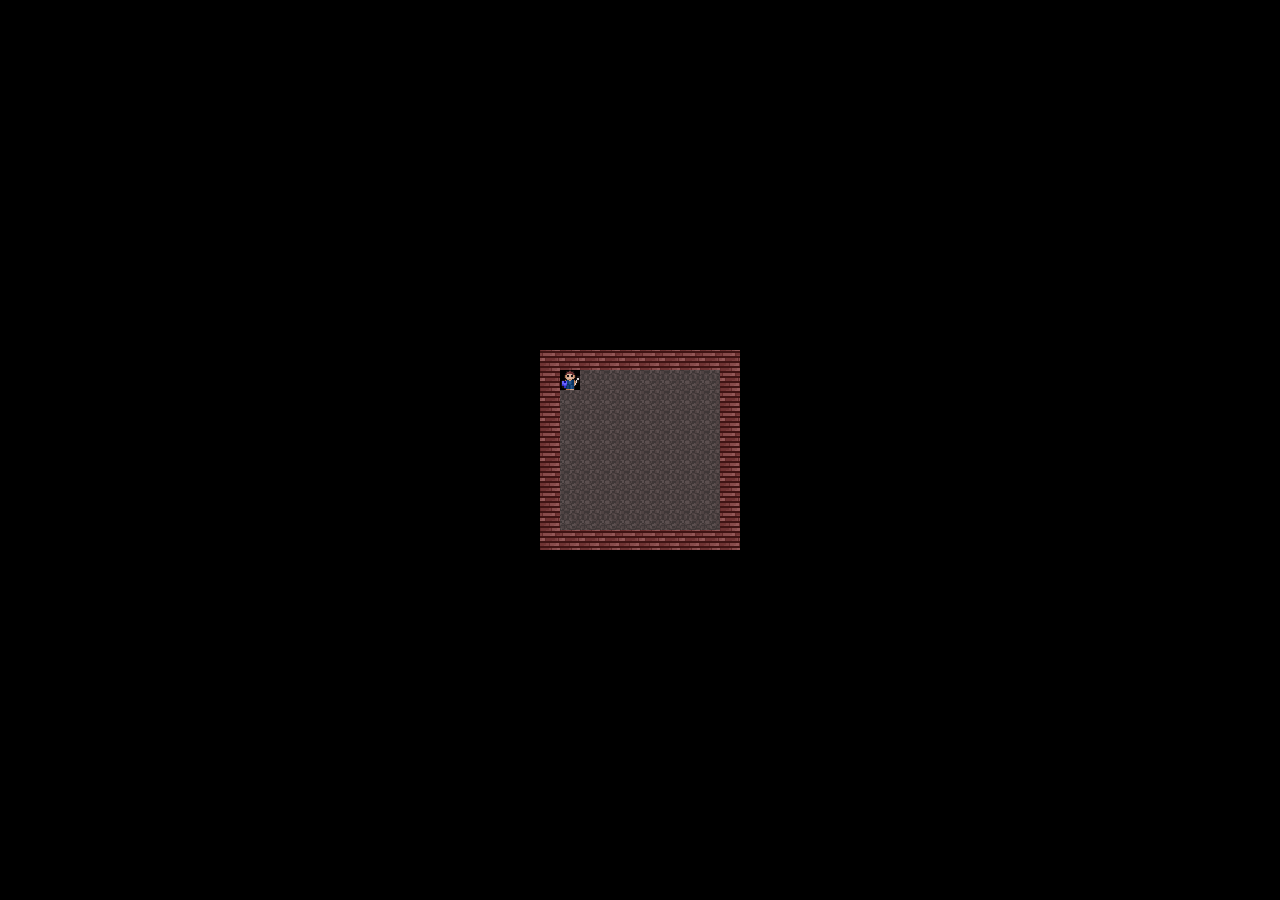
==== index.html @ 51db6006 "first commit" ====
<!DOCTYPE html>
<html lang="en">
<head>
    <meta charset="UTF-8">
    <meta name="viewport" content="width=device-width, initial-scale=1.0">
    <link rel="stylesheet" href="styles.css">
    <title>Simple Roguelike Tiling</title>
</head>
<body>
    <div id="game" class="tile-container"></div>
    <script src="script.js"></script>
</body>
</html>
---- styles.css ----
body {
    display: flex;
    justify-content: center;
    align-items: center;
    height: 100vh;
    margin: 0;
    background-color: black;
}

.tile-container {
    width: 200px;
    height: 200px;
    display: grid;
    grid-template-columns: repeat(10, 1fr);
    gap: 0;
}

.tile {
    display: inline-block;
    width: 20px; /* Adjust as needed */
    height: 20px; /* Adjust as needed */
    background-size: cover;
}
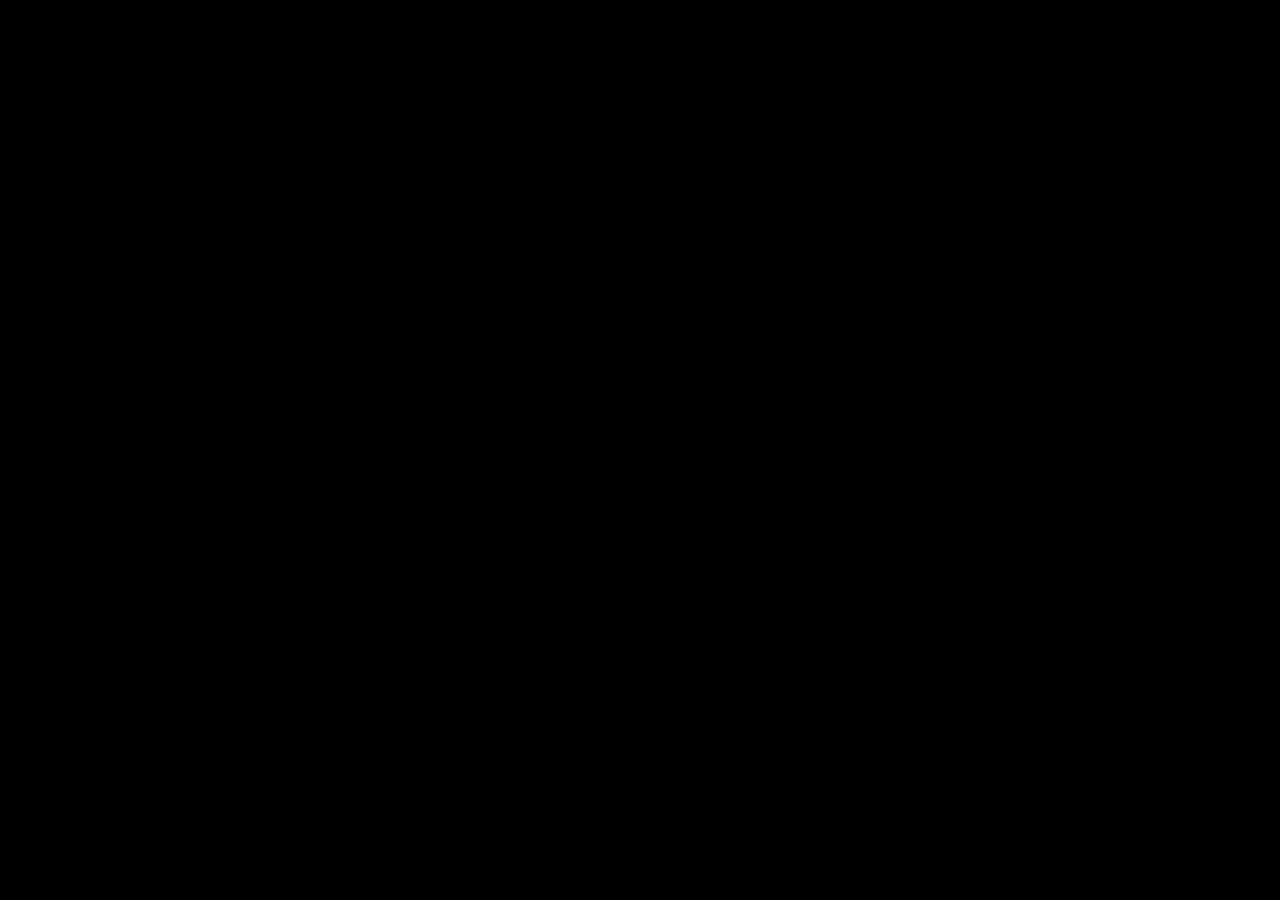
==== commit fdfe6e06: "added movements and p5js" ====
--- a/index.html
+++ b/index.html
@@ -5,6 +5,9 @@
     <meta name="viewport" content="width=device-width, initial-scale=1.0">
     <link rel="stylesheet" href="styles.css">
     <title>Simple Roguelike Tiling</title>
+    <script src="https://cdnjs.cloudflare.com/ajax/libs/p5.js/1.4.0/p5.js"></script>
+    <script type="text/javascript" src="./src/dungeon-generator.js"></script>
+</head>
 </head>
 <body>
     <div id="game" class="tile-container"></div>
--- a/styles.css
+++ b/styles.css
@@ -8,8 +8,8 @@
 }
 
 .tile-container {
-    width: 200px;
-    height: 200px;
+    width: 160px;
+    height: 160px;
     display: grid;
     grid-template-columns: repeat(10, 1fr);
     gap: 0;
@@ -17,7 +17,7 @@
 
 .tile {
     display: inline-block;
-    width: 20px; /* Adjust as needed */
-    height: 20px; /* Adjust as needed */
+    width: 16px; /* Adjust as needed */
+    height: 16px; /* Adjust as needed */
     background-size: cover;
 }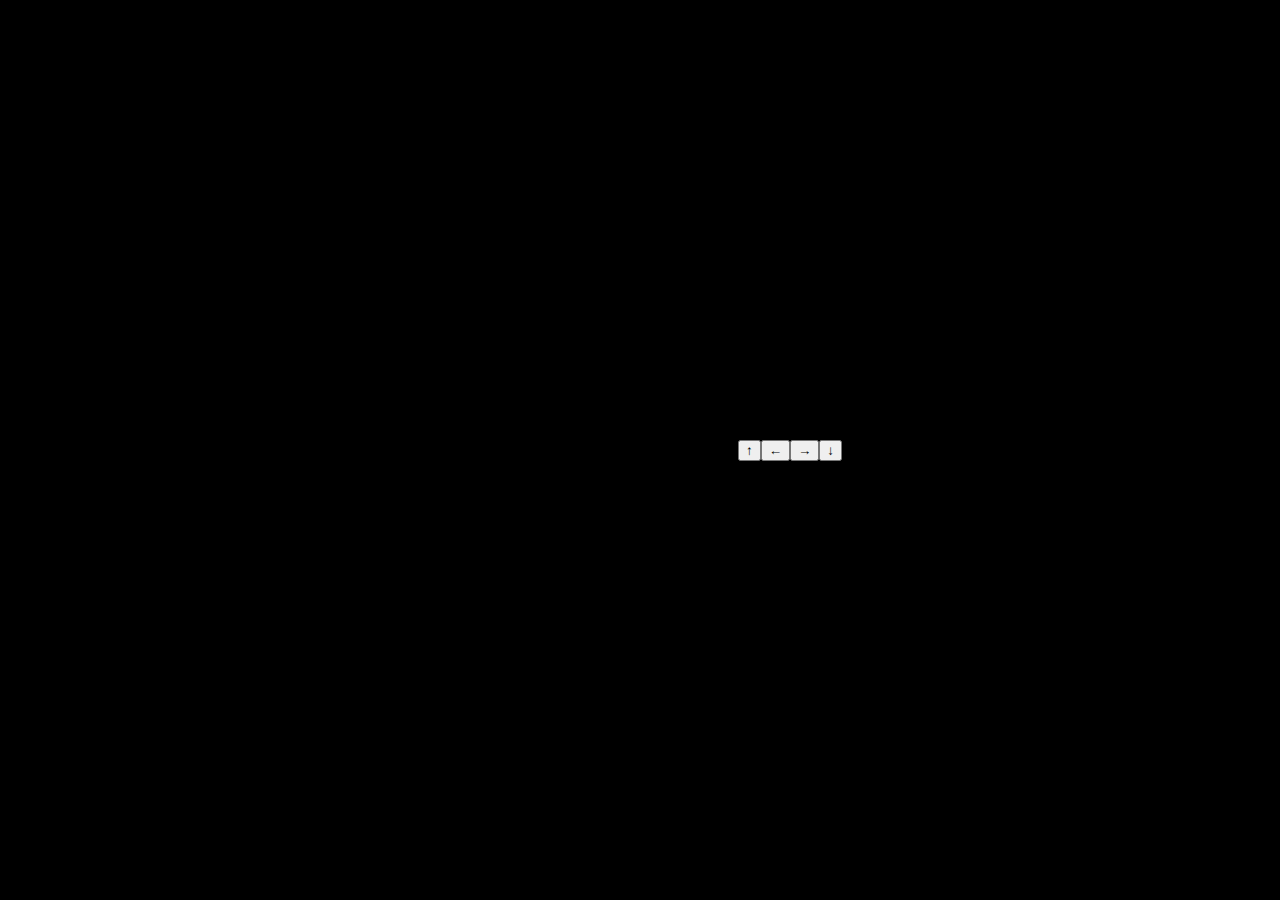
==== commit a9d87ec2: "changed images names" ====
--- a/index.html
+++ b/index.html
@@ -4,13 +4,41 @@
     <meta charset="UTF-8">
     <meta name="viewport" content="width=device-width, initial-scale=1.0">
     <link rel="stylesheet" href="styles.css">
-    <title>Simple Roguelike Tiling</title>
-    <script src="https://cdnjs.cloudflare.com/ajax/libs/p5.js/1.4.0/p5.js"></script>
     <script type="text/javascript" src="./src/dungeon-generator.js"></script>
-</head>
+    <script src="./src/util.js"></script>
+    <title>Tile Rendering</title>
 </head>
 <body>
-    <div id="game" class="tile-container"></div>
+    <canvas id="canvas"></canvas>
     <script src="script.js"></script>
+    <script>
+        // Add an event listener for the 'keydown' event
+        document.addEventListener('keydown', (event) => {
+            // Check the keyCode or key property to identify the pressed key
+            if (event.key === 'ArrowLeft') {
+                // Handle the left arrow key press
+                moveLeft()
+                // Add your custom logic here
+            } else if (event.key === 'ArrowRight') {
+                // Handle the right arrow key press
+                moveRight()
+                // Add your custom logic here
+            } else if (event.key === 'ArrowDown') {
+                // Handle the left arrow key press
+                moveDown()
+                // Add your custom logic here
+            } else if (event.key === 'ArrowUp') {
+                // Handle the right arrow key press
+                moveUp()
+                // Add your custom logic here
+            }
+            // Add more key checks and handling as needed
+        });
+
+    </script>
+    <button onclick="moveUp()">↑</button>
+    <button onclick="moveLeft()">←</button>
+    <button onclick="moveRight()">→</button>
+    <button onclick="moveDown()">↓</button>
 </body>
 </html>
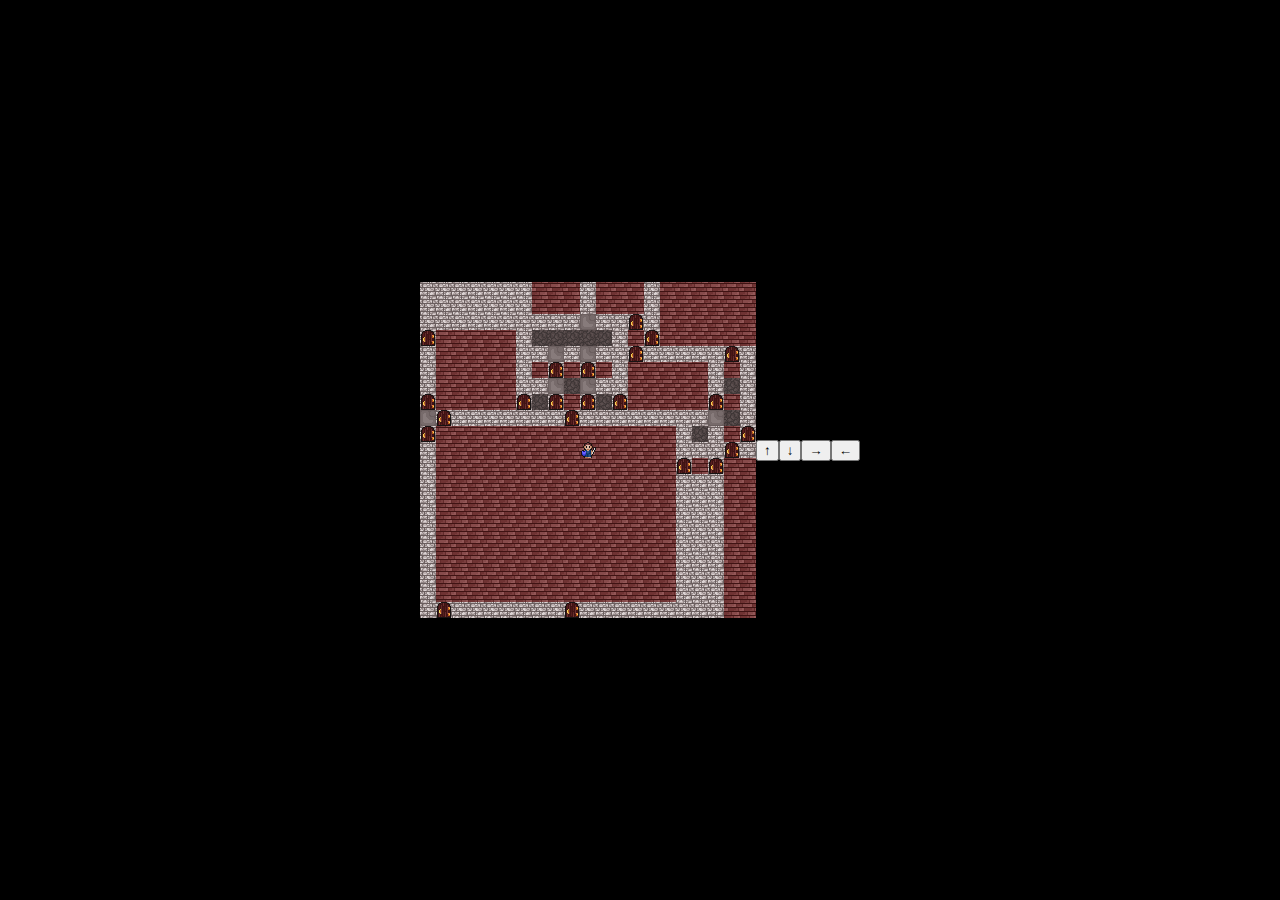
==== commit 0990d7db: "modularized" ====
--- a/index.html
+++ b/index.html
@@ -4,41 +4,10 @@
     <meta charset="UTF-8">
     <meta name="viewport" content="width=device-width, initial-scale=1.0">
     <link rel="stylesheet" href="styles.css">
-    <script type="text/javascript" src="./src/dungeon-generator.js"></script>
-    <script src="./src/util.js"></script>
     <title>Tile Rendering</title>
 </head>
 <body>
     <canvas id="canvas"></canvas>
-    <script src="script.js"></script>
-    <script>
-        // Add an event listener for the 'keydown' event
-        document.addEventListener('keydown', (event) => {
-            // Check the keyCode or key property to identify the pressed key
-            if (event.key === 'ArrowLeft') {
-                // Handle the left arrow key press
-                moveLeft()
-                // Add your custom logic here
-            } else if (event.key === 'ArrowRight') {
-                // Handle the right arrow key press
-                moveRight()
-                // Add your custom logic here
-            } else if (event.key === 'ArrowDown') {
-                // Handle the left arrow key press
-                moveDown()
-                // Add your custom logic here
-            } else if (event.key === 'ArrowUp') {
-                // Handle the right arrow key press
-                moveUp()
-                // Add your custom logic here
-            }
-            // Add more key checks and handling as needed
-        });
-
-    </script>
-    <button onclick="moveUp()">↑</button>
-    <button onclick="moveLeft()">←</button>
-    <button onclick="moveRight()">→</button>
-    <button onclick="moveDown()">↓</button>
+    <script src="main.js" type="module"></script>
 </body>
 </html>
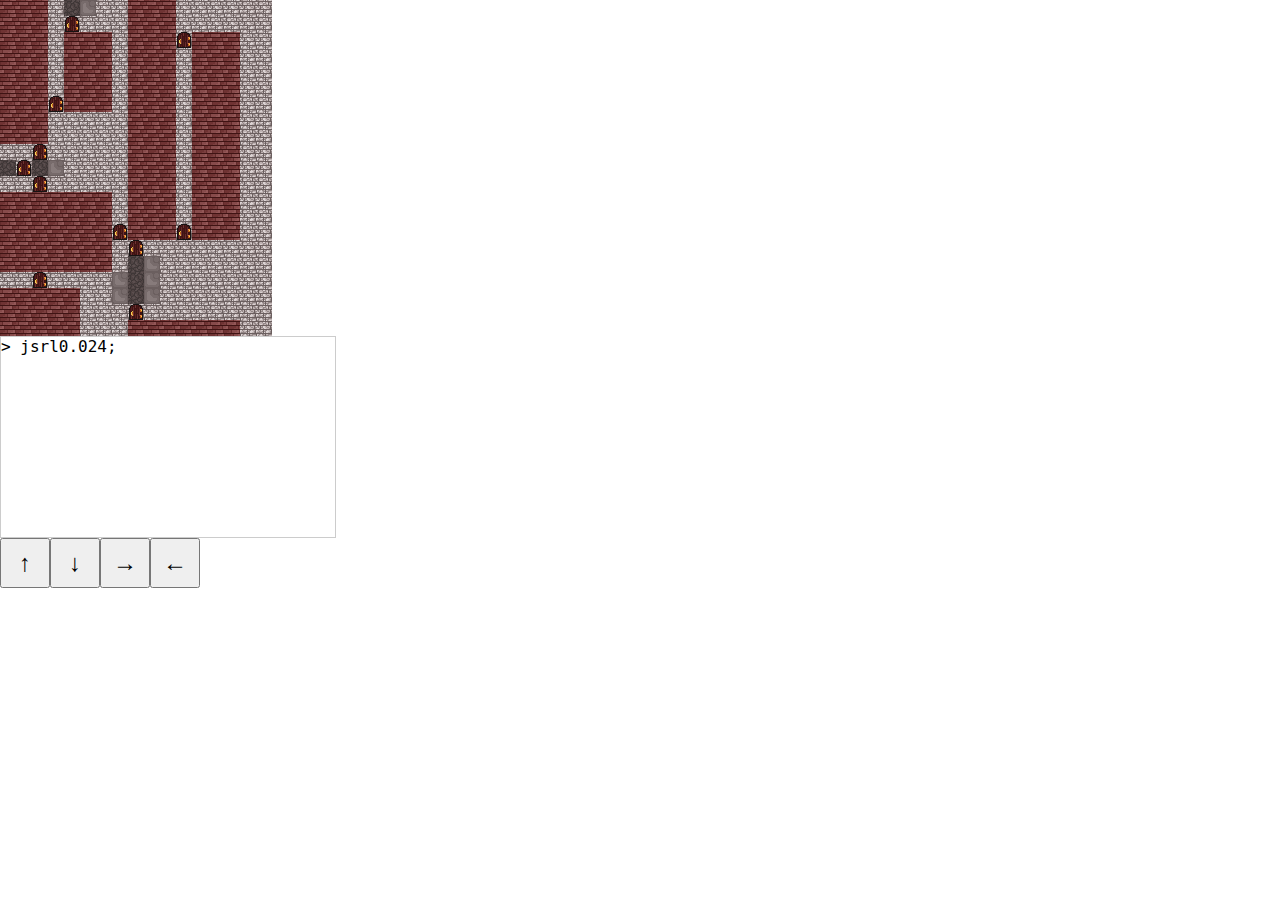
==== commit 7c382286: "logs added" ====
--- a/index.html
+++ b/index.html
@@ -8,6 +8,22 @@
 </head>
 <body>
     <canvas id="canvas"></canvas>
+    <script>
+        _session = {}
+        _ver = 0.024
+    </script>
+    <div class="logbox" id="scrollBox"></div>
+    <script>
+        var scrollBox = document.getElementById('scrollBox');
+        scrollBox.textContent = '> ' + "jsrl" + _ver + ';'
+        function _logbox(...content)
+        {
+            for (let i = 0; i < content.length; i++) 
+            {
+                scrollBox.textContent = _session.world.time + 's> ' + content[i] + '\n' + scrollBox.textContent
+            }
+        }
+    </script>
     <script src="main.js" type="module"></script>
 </body>
 </html>
--- a/styles.css
+++ b/styles.css
@@ -1,23 +1,36 @@
-body {
-    display: flex;
-    justify-content: center;
-    align-items: center;
-    height: 100vh;
-    margin: 0;
-    background-color: black;
+
+
+
+html, body 
+{
+    border: 0px; 
+    margin: 0px;
+    padding: 0px;
+    height: 100%;
+    width: 100%;
+    font-family:'Lucida Console', monospace;
+    font-size: 80%;
+    white-space: nowrap;
+}
+canvas
+{
+    display: block;
+    left: 0;
+    top: 0;
 }
 
-.tile-container {
-    width: 160px;
-    height: 160px;
-    display: grid;
-    grid-template-columns: repeat(10, 1fr);
-    gap: 0;
+button {
+    width: 50px;
+    height: 50px;
+    font-size: 24px;
 }
 
-.tile {
-    display: inline-block;
-    width: 16px; /* Adjust as needed */
-    height: 16px; /* Adjust as needed */
-    background-size: cover;
+.logbox {
+    width: 300px;
+    height: 200px;
+    border: 1px solid #ccc;
+    overflow-y: scroll; /* Adiciona a barra de rolagem quando o conteúdo excede o tamanho do retângulo */
+    overflow-x: hidden; /* Adiciona a barra de rolagem quando o conteúdo excede o tamanho do retângulo */
+    white-space: pre-wrap;
+    font-size:medium;
 }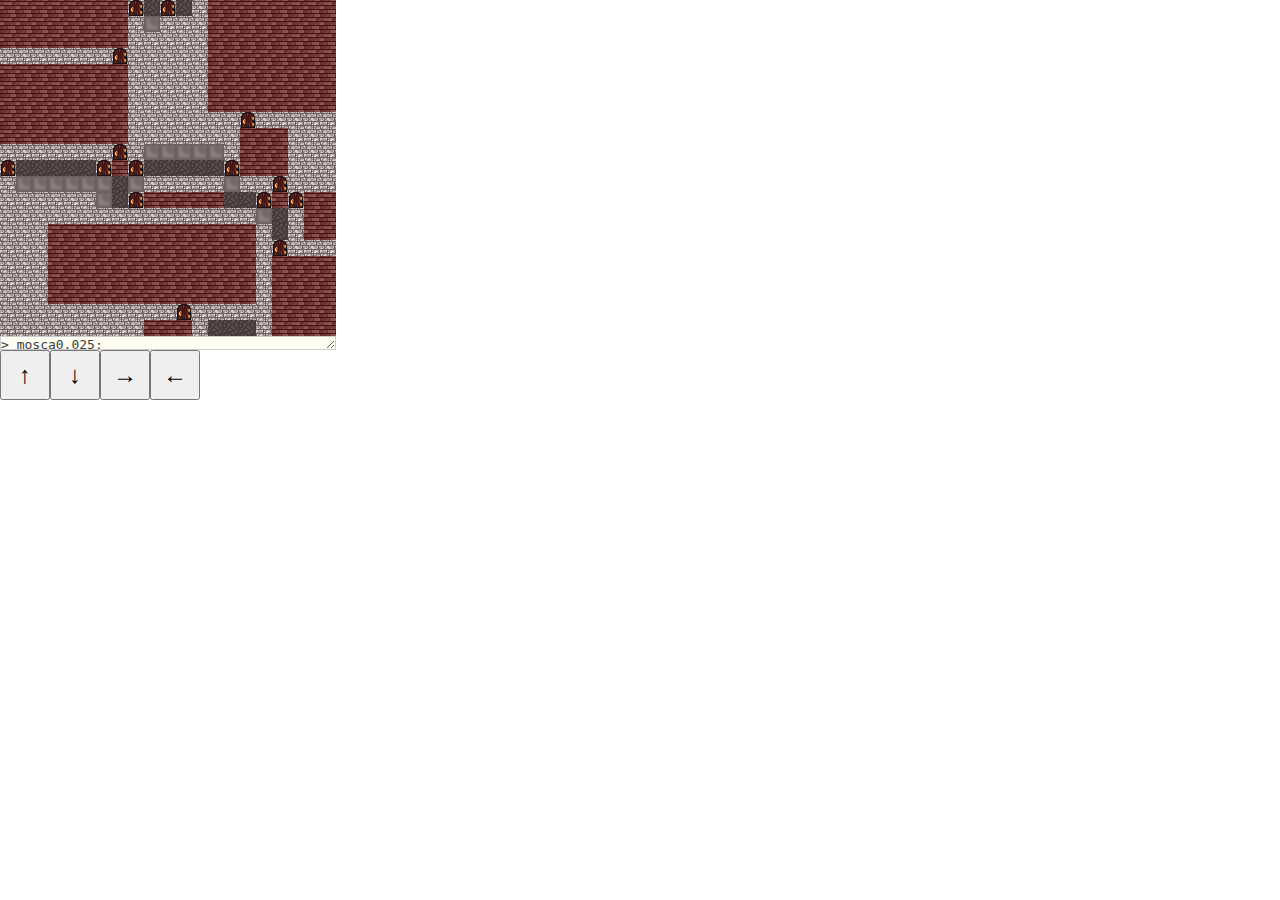
==== commit 29749a67: "rewritten text system + resizable logs" ====
--- a/index.html
+++ b/index.html
@@ -4,18 +4,20 @@
     <meta charset="UTF-8">
     <meta name="viewport" content="width=device-width, initial-scale=1.0">
     <link rel="stylesheet" href="styles.css">
-    <title>Tile Rendering</title>
+    <title>a festa da mosca</title>
+    <link rel="icon" type="image/x-icon" href="./data/icon/icon64.ico">
 </head>
 <body>
     <canvas id="canvas"></canvas>
     <script>
         _session = {}
-        _ver = 0.024
+        _ver = 0.025
+        _name = 'a festa da mosca'
     </script>
     <div class="logbox" id="scrollBox"></div>
     <script>
         var scrollBox = document.getElementById('scrollBox');
-        scrollBox.textContent = '> ' + "jsrl" + _ver + ';'
+        scrollBox.textContent = '> ' + "mosca" + _ver + ';'
         function _logbox(...content)
         {
             for (let i = 0; i < content.length; i++) 
@@ -23,6 +25,7 @@
                 scrollBox.textContent = _session.world.time + 's> ' + content[i] + '\n' + scrollBox.textContent
             }
         }
+        //_logbox('\n')
     </script>
     <script src="main.js" type="module"></script>
 </body>
--- a/styles.css
+++ b/styles.css
@@ -27,10 +27,14 @@
 
 .logbox {
     width: 300px;
-    height: 200px;
+    height: 12px;
     border: 1px solid #ccc;
-    overflow-y: scroll; /* Adiciona a barra de rolagem quando o conteúdo excede o tamanho do retângulo */
-    overflow-x: hidden; /* Adiciona a barra de rolagem quando o conteúdo excede o tamanho do retângulo */
+    overflow-y: visible; 
+    overflow-x: hidden; 
     white-space: pre-wrap;
-    font-size:medium;
+    font-size:small;
+    resize: vertical; 
+    min-height: 12px; 
+    background-color:rgb(255, 254, 242);
+    color:rgb(61, 61, 61);
 }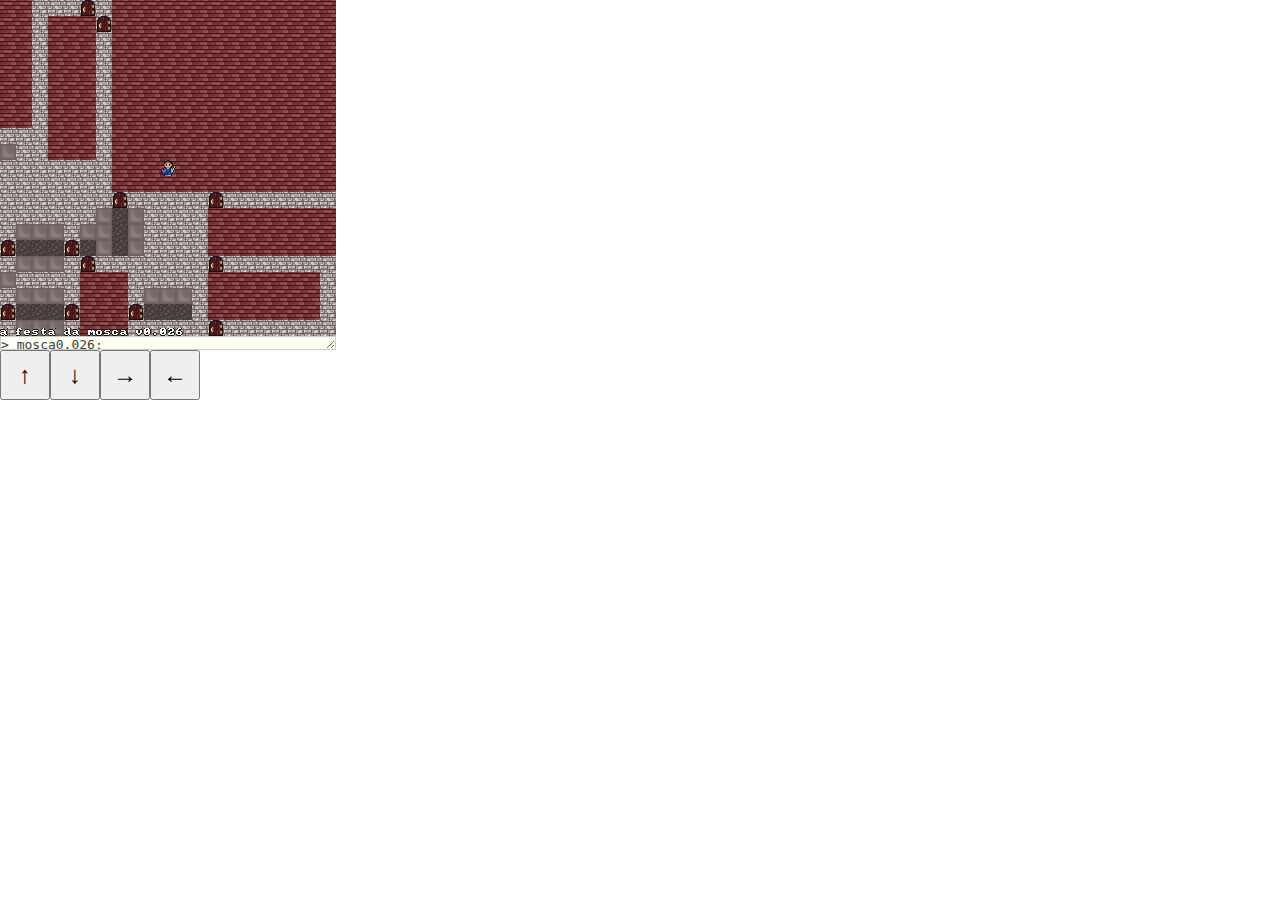
==== commit 5b91e059: "undid a really big mistake" ====
--- a/index.html
+++ b/index.html
@@ -11,7 +11,7 @@
     <canvas id="canvas"></canvas>
     <script>
         _session = {}
-        _ver = 0.025
+        _ver = 0.026
         _name = 'a festa da mosca'
     </script>
     <div class="logbox" id="scrollBox"></div>
